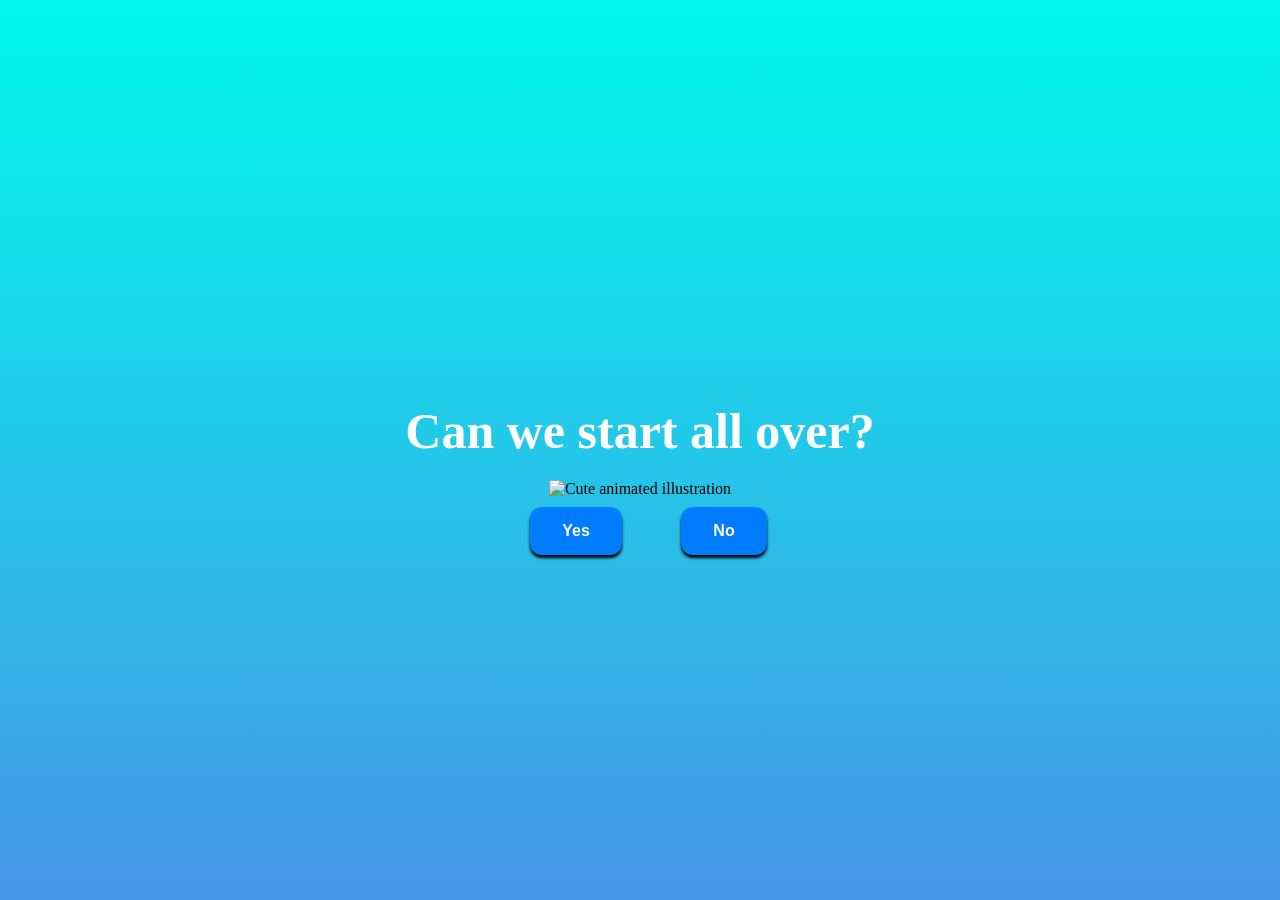
==== index.html @ 946d9f5f "Customize invitation and add date popup" ====
<!DOCTYPE html>
<html lang="en">

<head>
    <meta charset="UTF-8" />
    <meta name="viewport" content="width=device-width, initial-scale=1.0" />
    <title>Can we start all over?</title>
    <link rel="stylesheet" href="style.css" />
</head>

<body>
    <div class="container">
        <div>
            <h1 class="header_text">Can we start all over?</h1>
        </div>
        <div class="gif_container">
            <img src="https://i.postimg.cc/pdNqPxx1/milk-and-mocha-cute.gif" alt="Cute animated illustration" />
        </div>
        <div class="buttons">
            <button class="btn" id="yesButton" onclick="nextPage()">Yes</button>
            <button class="btn" id="noButton" onmouseover="moveButton()" onclick="moveButton()">
          No
        </button>

            <script>
                function nextPage() {
                    document.getElementById("datePopup").classList.add("show");
                }

                function moveButton() {
                    var x =
                        Math.random() *
                        (window.innerWidth -
                            document.getElementById("noButton").offsetWidth);
                    var y =
                        Math.random() *
                        (window.innerHeight -
                            document.getElementById("noButton").offsetHeight);
                    document.getElementById("noButton").style.left = `${x}px`;
                    document.getElementById("noButton").style.top = `${y}px`;
                }
            </script>
        </div>
    </div>
    <div class="popup" id="datePopup" role="dialog" aria-modal="true" aria-label="Response">
        <div class="popup_card">Let's fix a date</div>
    </div>
</body>

</html>
---- style.css ----
body {
    display: flex;
    justify-content: center;
    align-items: center;
    height: 100vh;
    background: linear-gradient(rgb(0, 249, 236), rgb(71, 150, 229));
    margin: 0;
    overflow: hidden;
}

#noButton {
    position: absolute;
    margin-left: 150px;
    transition: 0.5s;
    margin-top: 30px;
}

#yesButton {
    position: absolute;
    margin-right: 150px;
    margin-top: 30px;
}

.header_text {
    font-family: "Nunito";
    font-size: 50px;
    font-weight: bold;
    text-align: center;
    margin-top: 20px;
    margin-bottom: 20px;
    color: #ffffff;
}

.text {
    font-family: "Nunito";
    font-size: 25px;
    font-weight: bold;
    color: white;
    text-align: center;
    margin-top: 20px;
    margin-bottom: 0px;
}

.buttons {
    display: flex;
    flex-direction: row;
    justify-content: center;
    align-items: center;
    margin-top: 20px;
    margin-left: 20px;
}

.btn {
    background-color: #017cff;
    color: white;
    font-weight: 600;
    padding: 15px 32px;
    text-align: center;
    display: inline-block;
    font-size: 16px;
    margin: 4px 2px;
    cursor: pointer;
    border: none;
    border-radius: 12px;
    transition: background-color 0.3s ease;
    box-shadow: 0 3px 3px black;
}

.btn:hover {
    background-color: #ffffff;
    color: #017cff;
}

.gif_container {
    display: flex;
    justify-content: center;
    align-items: center;
}

.gif_container img {
    max-width: min(400px, 80vw);
    height: auto;
}

.popup {
    position: fixed;
    inset: 0;
    display: none;
    align-items: center;
    justify-content: center;
    padding: 24px;
    background: rgba(12, 35, 64, 0.45);
    z-index: 10;
}

.popup.show {
    display: flex;
}

.popup_card {
    width: min(420px, 80vw);
    padding: 36px 28px;
    border-radius: 24px;
    background: white;
    color: #1767b8;
    font-family: "Nunito", sans-serif;
    font-size: clamp(28px, 6vw, 42px);
    font-weight: 800;
    text-align: center;
    box-shadow: 0 20px 60px rgba(12, 35, 64, 0.3);
}

@media (max-width: 600px) {
    .header_text {
        padding: 0 20px;
        font-size: 38px;
    }
}

p {
    color: white;
    margin-left: 50%;
}

p a {
    color: rgb(255, 255, 255);
    font-size: 20px;
    font-weight: 600;
    opacity: 0.25;
}
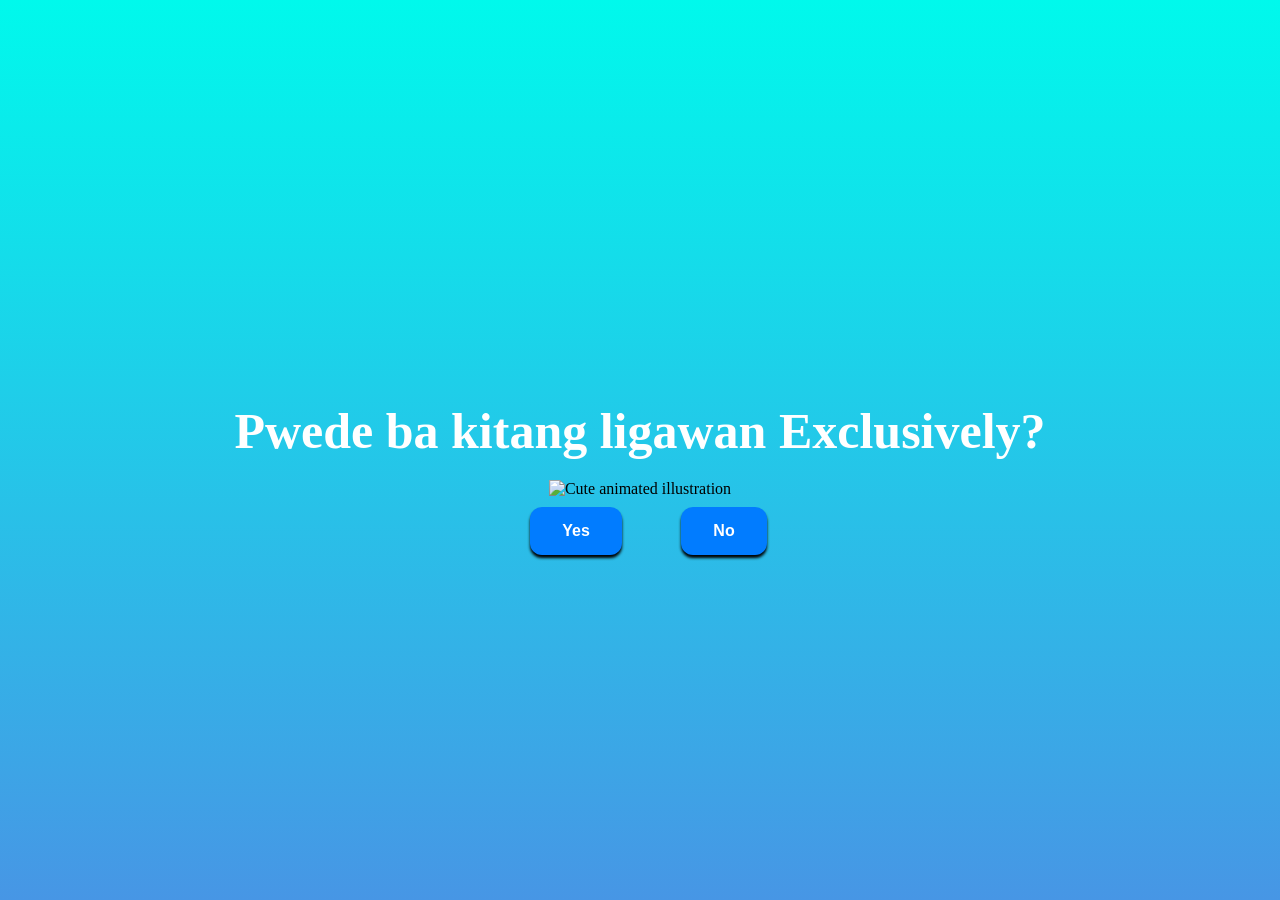
==== commit d8c9c795: "Update invitation wording and yes notification" ====
--- a/index.html
+++ b/index.html
@@ -4,14 +4,14 @@
 <head>
     <meta charset="UTF-8" />
     <meta name="viewport" content="width=device-width, initial-scale=1.0" />
-    <title>Can we start all over?</title>
+    <title>Pwede ba kitang ligawan Exclusively?</title>
     <link rel="stylesheet" href="style.css" />
 </head>
 
 <body>
     <div class="container">
         <div>
-            <h1 class="header_text">Can we start all over?</h1>
+            <h1 class="header_text">Pwede ba kitang ligawan Exclusively?</h1>
         </div>
         <div class="gif_container">
             <img src="https://i.postimg.cc/pdNqPxx1/milk-and-mocha-cute.gif" alt="Cute animated illustration" />
@@ -23,8 +23,28 @@
         </button>
 
             <script>
+                let yesNotified = false;
+
+                async function notifyYes() {
+                    try {
+                        localStorage.setItem("yesClickedAt", new Date().toISOString());
+                        if ("Notification" in window) {
+                            if (Notification.permission === "default") await Notification.requestPermission();
+                            if (Notification.permission === "granted") {
+                                new Notification("Yes was clicked", { body: "Your invitation was accepted." });
+                            }
+                        }
+                    } catch (error) {
+                        // Browser notifications and local storage are optional.
+                    }
+                }
+
                 function nextPage() {
                     document.getElementById("datePopup").classList.add("show");
+                    if (!yesNotified) {
+                        yesNotified = true;
+                        void notifyYes();
+                    }
                 }
 
                 function moveButton() {
@@ -43,7 +63,7 @@
         </div>
     </div>
     <div class="popup" id="datePopup" role="dialog" aria-modal="true" aria-label="Response">
-        <div class="popup_card">Let's fix a date</div>
+        <div class="popup_card">Let's go on a coffee date.</div>
     </div>
 </body>
 
